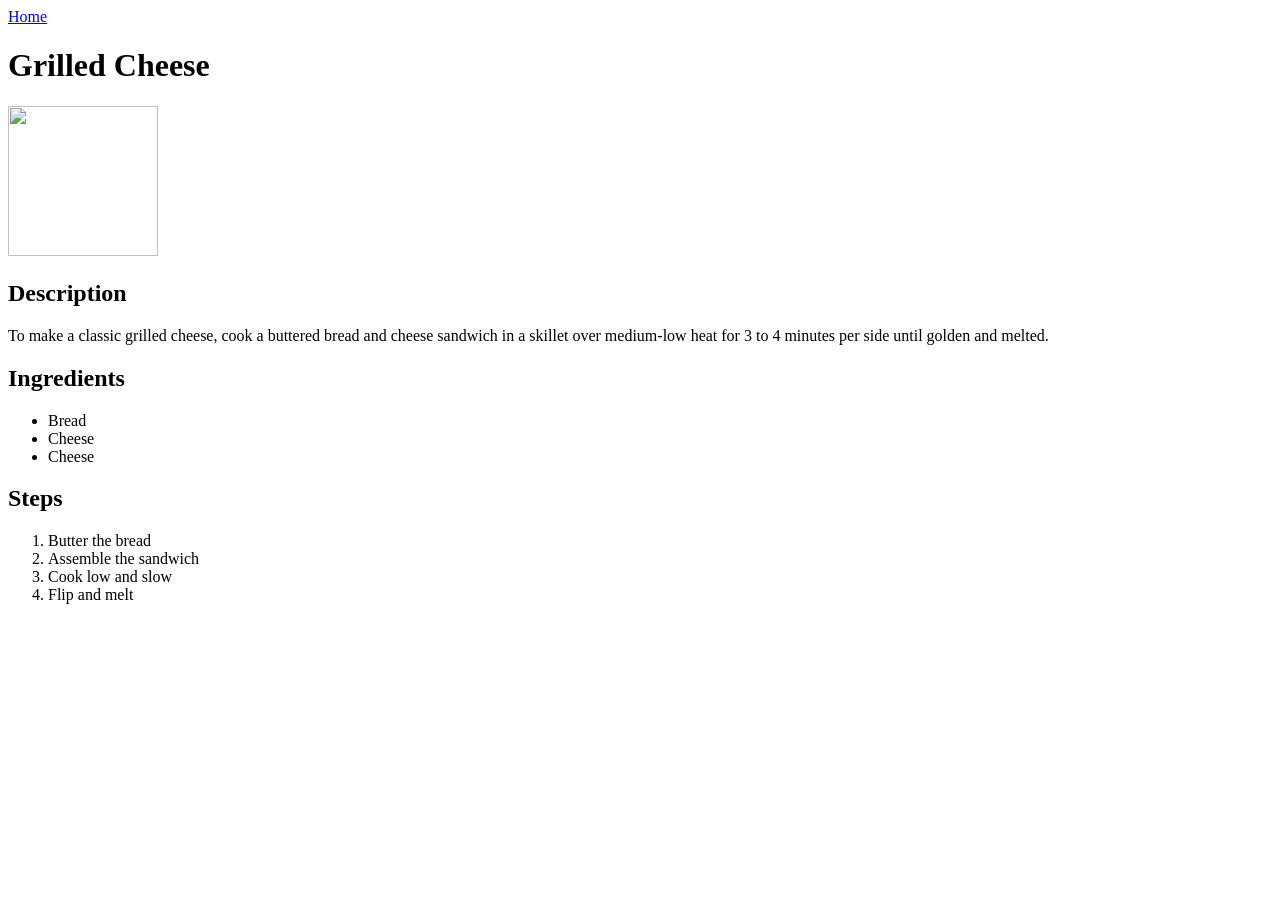
==== recipes/grilledCheese.html @ d629b5fd "Add recipes, ingredients, steps" ====
<!DOCTYPE html>
<html lang="en">
<head>
    <meta charset="UTF-8">
    <meta name="viewport" content="width=device-width, initial-scale=1.0">
    <title>Grilled Cheese Recipe</title>
</head>
<body>
    <a href="../index.html">Home</a>
    <h1>Grilled Cheese</h1>

    <img src="https://encrypted-tbn0.gstatic.com/images?q=tbn:ANd9GcR-9iYY18P-Wpemz2aQ8shqJ3aLLyDIcsiTTsbMi_EyzRuXednx-ay8GJw&s=10" width="150" height="150">
    <h2>Description</h2>
    <p> To make a classic grilled cheese, cook a buttered bread and cheese sandwich in a skillet over medium-low heat for 3 to 4 minutes per side 
        until golden and melted.
    </p>
    
    <h2>Ingredients</h2>
    <ul>
        <li>Bread</li>
        <li>Cheese</li>
        <li>Cheese</li>
    </ul>

    <h2>Steps</h2>
    <ol>
        <li>Butter the bread</li>
        <li>Assemble the sandwich</li>
        <li>Cook low and slow</li>
        <li>Flip and melt</li>
    </ol>

    

    
</body>
</html>
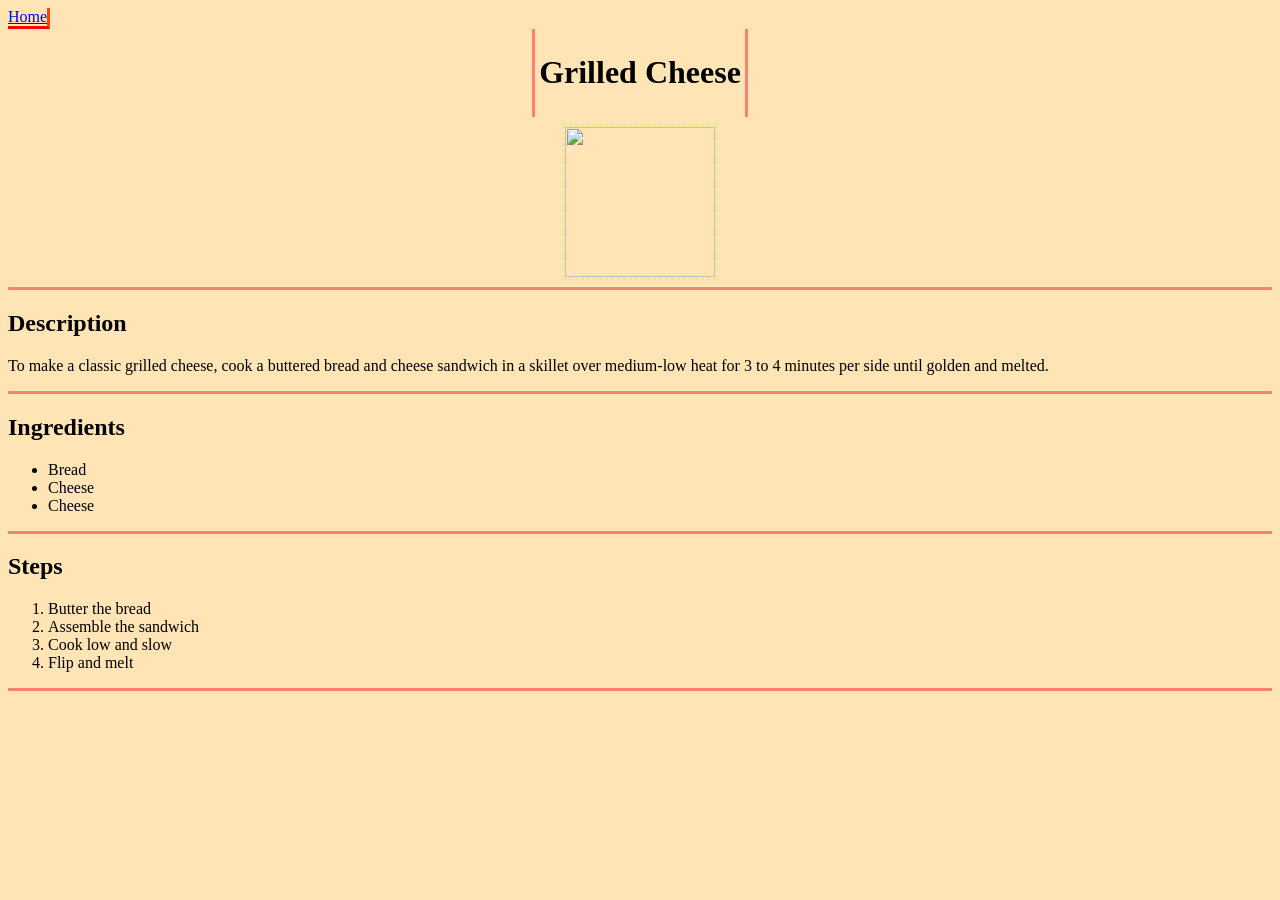
==== commit 14eedd48: "add a bit of style" ====
--- a/recipes/grilledCheese.html
+++ b/recipes/grilledCheese.html
@@ -1,34 +1,46 @@
 <!DOCTYPE html>
 <html lang="en">
 <head>
+    <link rel="stylesheet" href="../styles.css">
     <meta charset="UTF-8">
     <meta name="viewport" content="width=device-width, initial-scale=1.0">
     <title>Grilled Cheese Recipe</title>
 </head>
 <body>
-    <a href="../index.html">Home</a>
-    <h1>Grilled Cheese</h1>
+    <div class="home-link">
+        <a href="../index.html">Home</a>
+    </div>
+    <div class="grill-header">
+        <h1>Grilled Cheese</h1>
+    </div>
 
-    <img src="https://encrypted-tbn0.gstatic.com/images?q=tbn:ANd9GcR-9iYY18P-Wpemz2aQ8shqJ3aLLyDIcsiTTsbMi_EyzRuXednx-ay8GJw&s=10" width="150" height="150">
-    <h2>Description</h2>
-    <p> To make a classic grilled cheese, cook a buttered bread and cheese sandwich in a skillet over medium-low heat for 3 to 4 minutes per side 
-        until golden and melted.
-    </p>
+    <div class="img">
+        <img src="https://encrypted-tbn0.gstatic.com/images?q=tbn:ANd9GcR-9iYY18P-Wpemz2aQ8shqJ3aLLyDIcsiTTsbMi_EyzRuXednx-ay8GJw&s=10" width="150" height="150">
+    </div>
+    <div class="description">
+        <h2>Description</h2>
+        <p> To make a classic grilled cheese, cook a buttered bread and cheese sandwich in a skillet over medium-low heat for 3 to 4 minutes per side 
+            until golden and melted.
+        </p>
+    </div>
     
-    <h2>Ingredients</h2>
-    <ul>
-        <li>Bread</li>
-        <li>Cheese</li>
-        <li>Cheese</li>
-    </ul>
-
-    <h2>Steps</h2>
-    <ol>
-        <li>Butter the bread</li>
-        <li>Assemble the sandwich</li>
-        <li>Cook low and slow</li>
-        <li>Flip and melt</li>
-    </ol>
+    <div class="ingredients">
+        <h2>Ingredients</h2>
+        <ul>
+            <li>Bread</li>
+            <li>Cheese</li>
+            <li>Cheese</li>
+        </ul>
+    </div>
+    <div class="steps">
+        <h2>Steps</h2>
+        <ol>
+            <li>Butter the bread</li>
+            <li>Assemble the sandwich</li>
+            <li>Cook low and slow</li>
+            <li>Flip and melt</li>
+        </ol>
+    </div>
 
     
 
--- a/styles.css
+++ b/styles.css
@@ -0,0 +1,68 @@
+body{
+    background-color:moccasin;
+}
+
+
+*{
+    font-family:'Times New Roman', Times, serif;
+}
+
+.header,
+.pizza-header,
+.egg-header,
+.grill-header{
+    text-align:center;
+}
+
+.pizza-header,
+.egg-header,
+.grill-header{
+    border-left: 3px solid salmon;
+    border-right: 3px solid salmon;
+    width:fit-content;
+    margin:auto;
+    padding: 4px;
+}
+
+.recipes{
+    border: 3px solid purple;
+    background-color: pink;
+    padding: 1px;
+    margin:auto;
+    width: 200px;
+
+}
+
+#item-1 a{
+    color:orangered;
+}
+
+#item-2 a{
+    color:yellow;
+}
+
+#item-3 a{
+    color:orange;
+}
+
+
+
+.description,
+.ingredients,
+.steps,
+.img{
+    border-bottom: 3px solid salmon;
+}
+
+img{
+    display:block;
+    margin:7px auto;
+    border: 3px dotted khaki;
+    
+}
+
+.home-link{
+    border-bottom: 3px solid red;
+    border-right: 3px solid orangered;
+    width:fit-content;
+}
